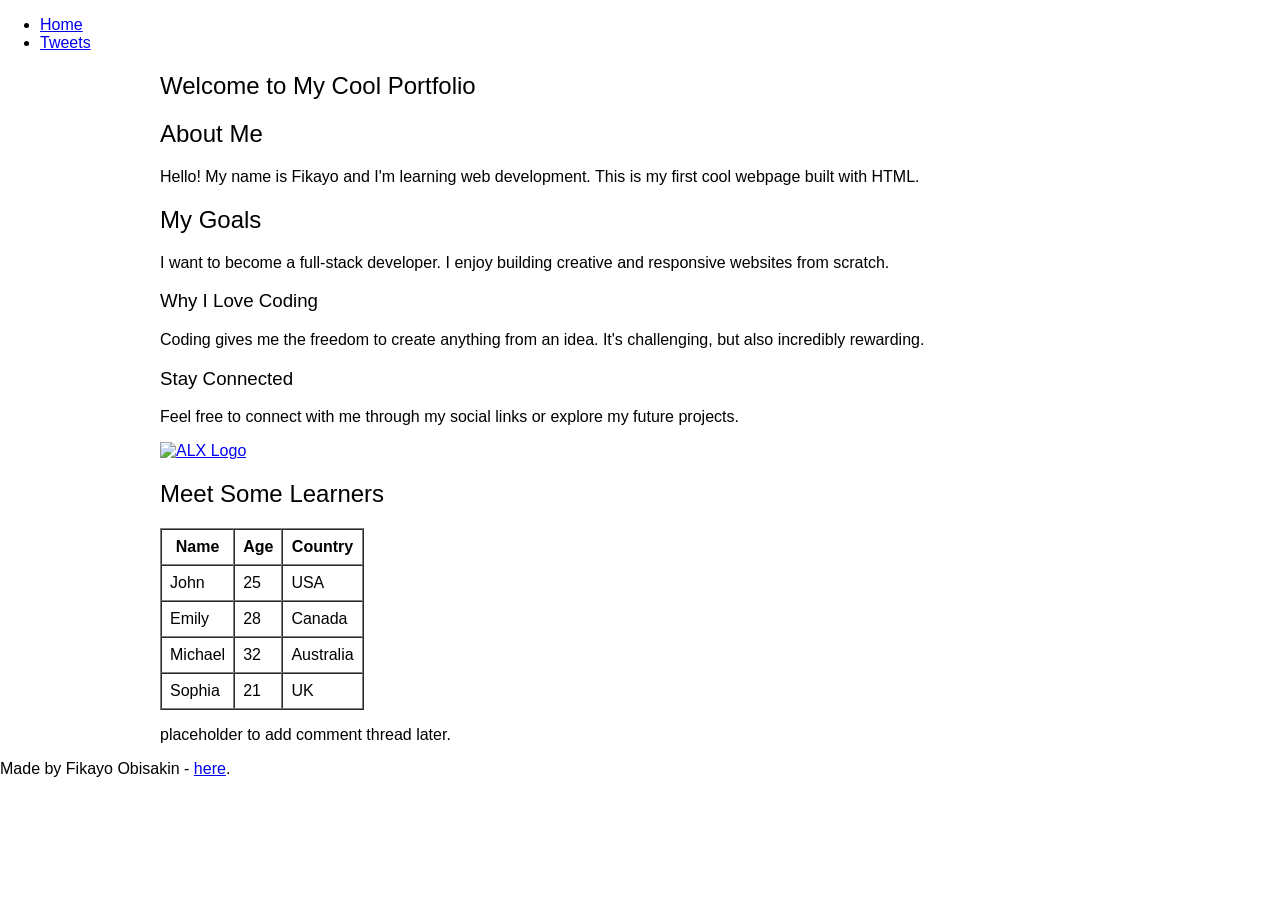
==== css_basic/index.html @ 0a8e6d0c "Add initial HTML and CSS files for css_basic" ====
<!DOCTYPE html>
<html lang="en">
<head>
  <meta charset="UTF-8" />
  <meta name="viewport" content="width=device-width, initial-scale=1.0" />
  <title>Cool First Webpage</title>
  <link href="base.css" rel="stylesheet">
  <link href="styles.css" rel="stylesheet">
</head>
<body>
    <header>
        <nav>
        <ul>
            <li><a href="index.html">Home</a></li>
            <li><a href="tweets.html">Tweets</a></li>
        </ul>
        </nav>
    </header>

<main>
    <article>
    <h1>Welcome to My Cool Portfolio</h1>

  <h2>About Me</h2>
  <p>Hello! My name is Fikayo and I'm learning web development. This is my first cool webpage built with HTML.</p>

  <h2>My Goals</h2>
  <p>I want to become a full-stack developer. I enjoy building creative and responsive websites from scratch.</p>

  <h3>Why I Love Coding</h3>
  <p>Coding gives me the freedom to create anything from an idea. It's challenging, but also incredibly rewarding.</p>

  <h3>Stay Connected</h3>
  <p>Feel free to connect with me through my social links or explore my future projects.</p>

  <p>
    <a href="https://www.alxafrica.com/" target="_blank">
      <img src="https://i.ibb.co/gTDZZT8/ALX-Logo-07.png" alt="ALX Logo" width="200" />
    </a>
  </p>

  <!-- Table of Learners-->
     <h2>Meet Some Learners</h2>
  <table border="1" cellspacing="0" cellpadding="8">
    <thead>
      <tr>
        <th>Name</th>
        <th>Age</th>
        <th>Country</th>
      </tr>
    </thead>
    <tbody>
      <tr>
        <td>John</td>
        <td>25</td>
        <td>USA</td>
      </tr>
      <tr>
        <td>Emily</td>
        <td>28</td>
        <td>Canada</td>
      </tr>
      <tr>
        <td>Michael</td>
        <td>32</td>
        <td>Australia</td>
      </tr>
      <tr>
        <td>Sophia</td>
        <td>21</td>
        <td>UK</td>
      </tr>
    </tbody>
  </table>
  </article>  

   <aside>  
  <p>placeholder to add comment thread later.</p>
  </aside>
</main>

    <footer>
        <p>Made by Fikayo Obisakin - <a href="https://github.com/iamfikky" target="_blank">here</a>.</p>
    </footer>
</body>
</html>
---- css_basic/base.css ----
body {
  margin: 0;
  padding: 0;
  font-family: Arial, sans-serif;
}

main {
  max-width: 960px;
  margin: 0 auto;
}

h1, h2, h3 {
  font-weight: normal;
}
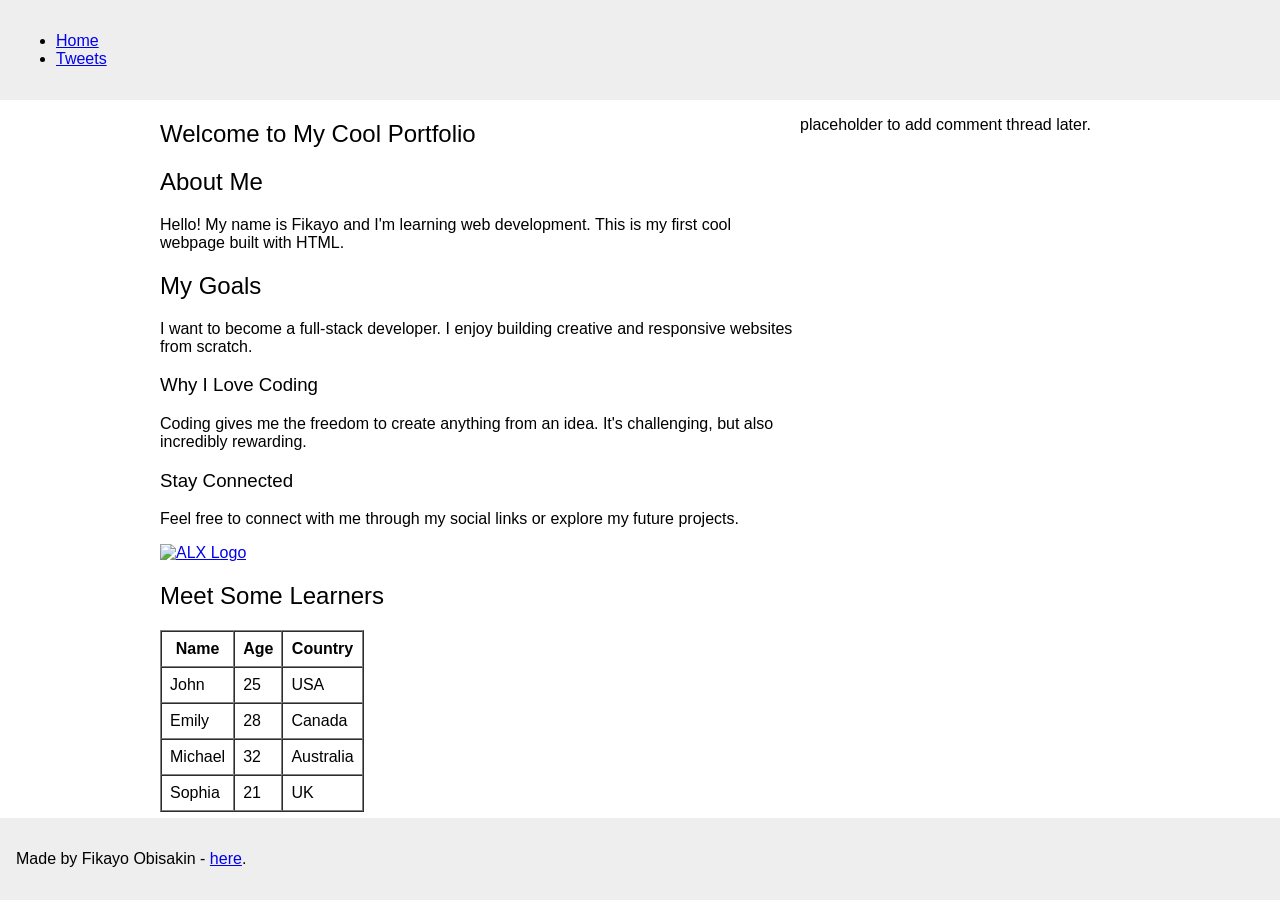
==== commit 2b5642b1: "Make layout responsive: add works_on_smartphone class and viewport meta tag" ====
--- a/css_basic/index.html
+++ b/css_basic/index.html
@@ -7,7 +7,7 @@
   <link href="base.css" rel="stylesheet">
   <link href="styles.css" rel="stylesheet">
 </head>
-<body>
+<body class="works_on_smartphone">
     <header>
         <nav>
         <ul>
--- a/css_basic/styles.css
+++ b/css_basic/styles.css
@@ -0,0 +1,27 @@
+body {
+  display: flex;
+  flex-direction: column;
+  height: 100vh;
+  margin: 0;
+}
+
+main {
+  display: flex;
+  flex-direction: row;
+  flex: auto;
+}
+
+article {
+  flex: 2;
+  overflow-y: auto;
+}
+
+aside {
+  flex: 1;
+  overflow-y: auto;
+}
+
+header, footer {
+  background: #eee;
+  padding: 1rem;
+}
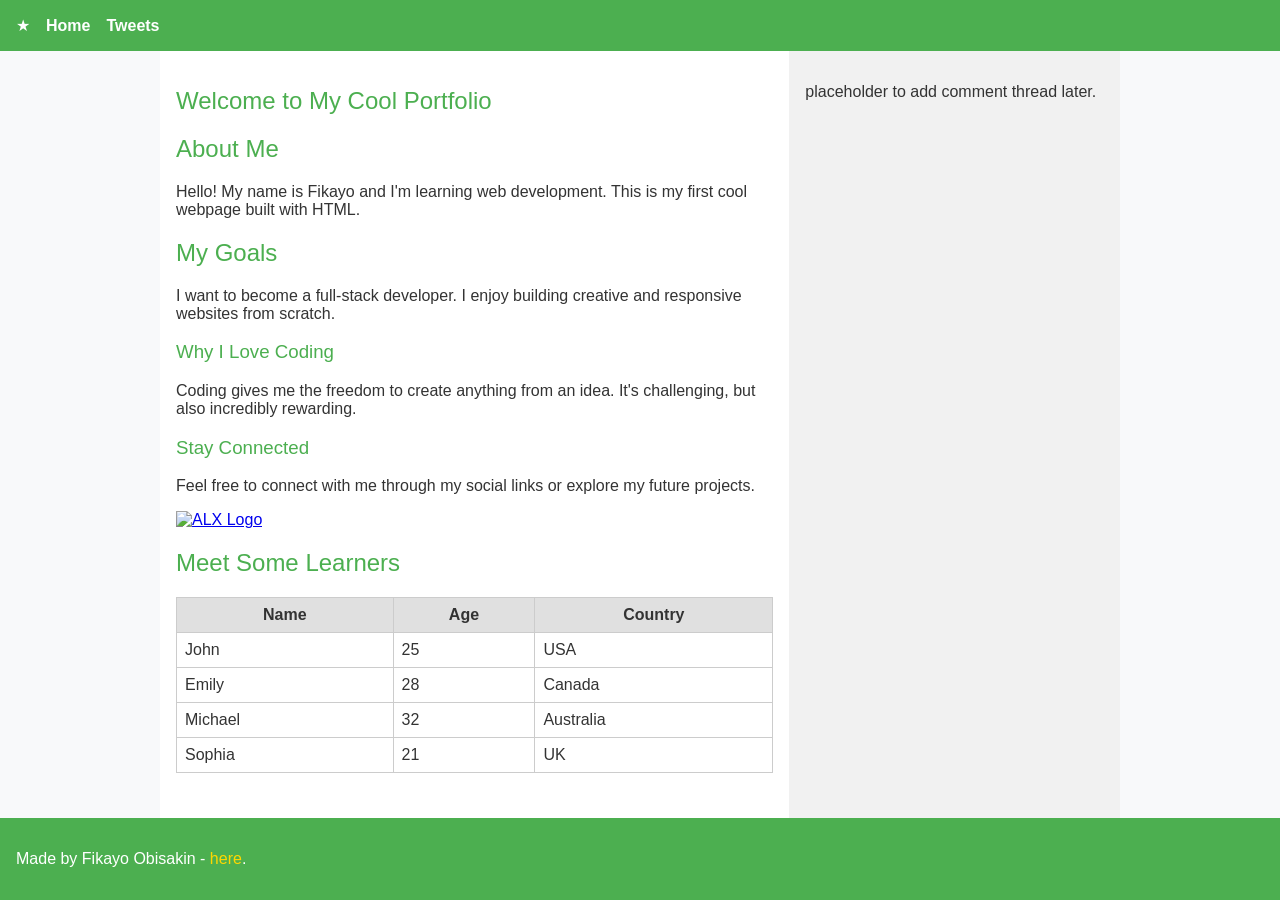
==== commit a9d0ceab: "Add custom colors, table style and logo icon" ====
--- a/css_basic/index.html
+++ b/css_basic/index.html
@@ -11,6 +11,7 @@
     <header>
         <nav>
         <ul>
+            <li class="Logo">&starf;</li>
             <li><a href="index.html">Home</a></li>
             <li><a href="tweets.html">Tweets</a></li>
         </ul>
--- a/css_basic/styles.css
+++ b/css_basic/styles.css
@@ -3,6 +3,9 @@
   flex-direction: column;
   height: 100vh;
   margin: 0;
+  font-family: 'Segoe UI', sans-serif;
+  background-color: #f8f9fa;
+  color: #333;
 }
 
 main {
@@ -14,14 +17,75 @@
 article {
   flex: 2;
   overflow-y: auto;
+  padding: 1rem;
+  background-color: #ffffff;
 }
 
 aside {
   flex: 1;
   overflow-y: auto;
+  padding: 1rem;
+  background-color: #f1f1f1;
 }
 
 header, footer {
-  background: #eee;
+  background: #4CAF50;
   padding: 1rem;
+  color: white;
 }
+
+.logo {
+  font-size: 2rem;
+  margin-right: 1rem;
+}
+
+nav ul {
+  list-style: none;
+  display: flex;
+  gap: 1rem;
+  padding: 0;
+  margin: 0;
+  align-items: center;
+}
+
+nav a {
+  color: white;
+  text-decoration: none;
+  font-weight: bold;
+}
+
+nav a:hover {
+  text-decoration: underline;
+}
+
+footer a {
+  color: #ffd700;
+  text-decoration: none;
+}
+
+footer a:hover {
+  text-decoration: underline;
+}
+
+h1, h2, h3 {
+  color: #4CAF50;
+}
+
+table {
+  width: 100%;
+  border-collapse: collapse;
+  margin-top: 1rem;
+}
+
+th {
+  background-color: #e0e0e0;
+  padding: 0.5rem;
+}
+
+td {
+  padding: 0.5rem;
+}
+
+th, td {
+  border: 1px solid #ccc;
+}
